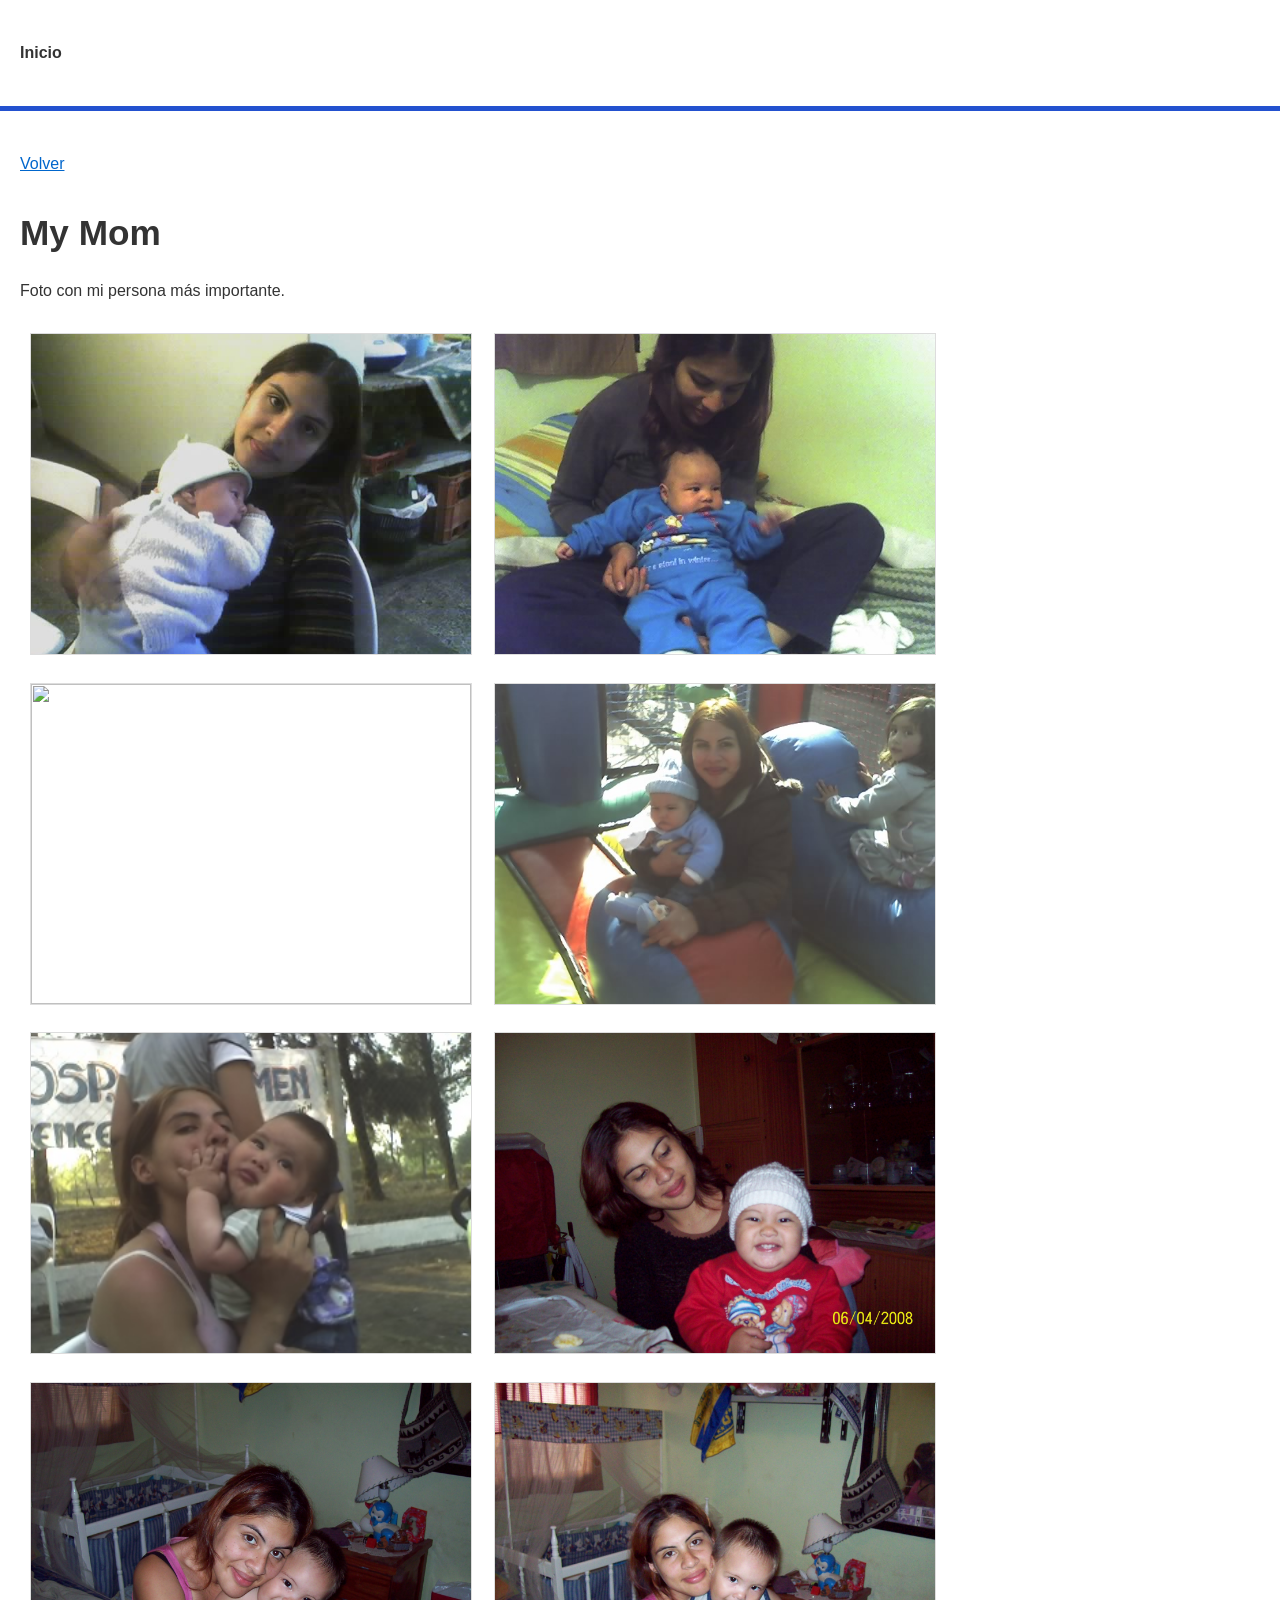
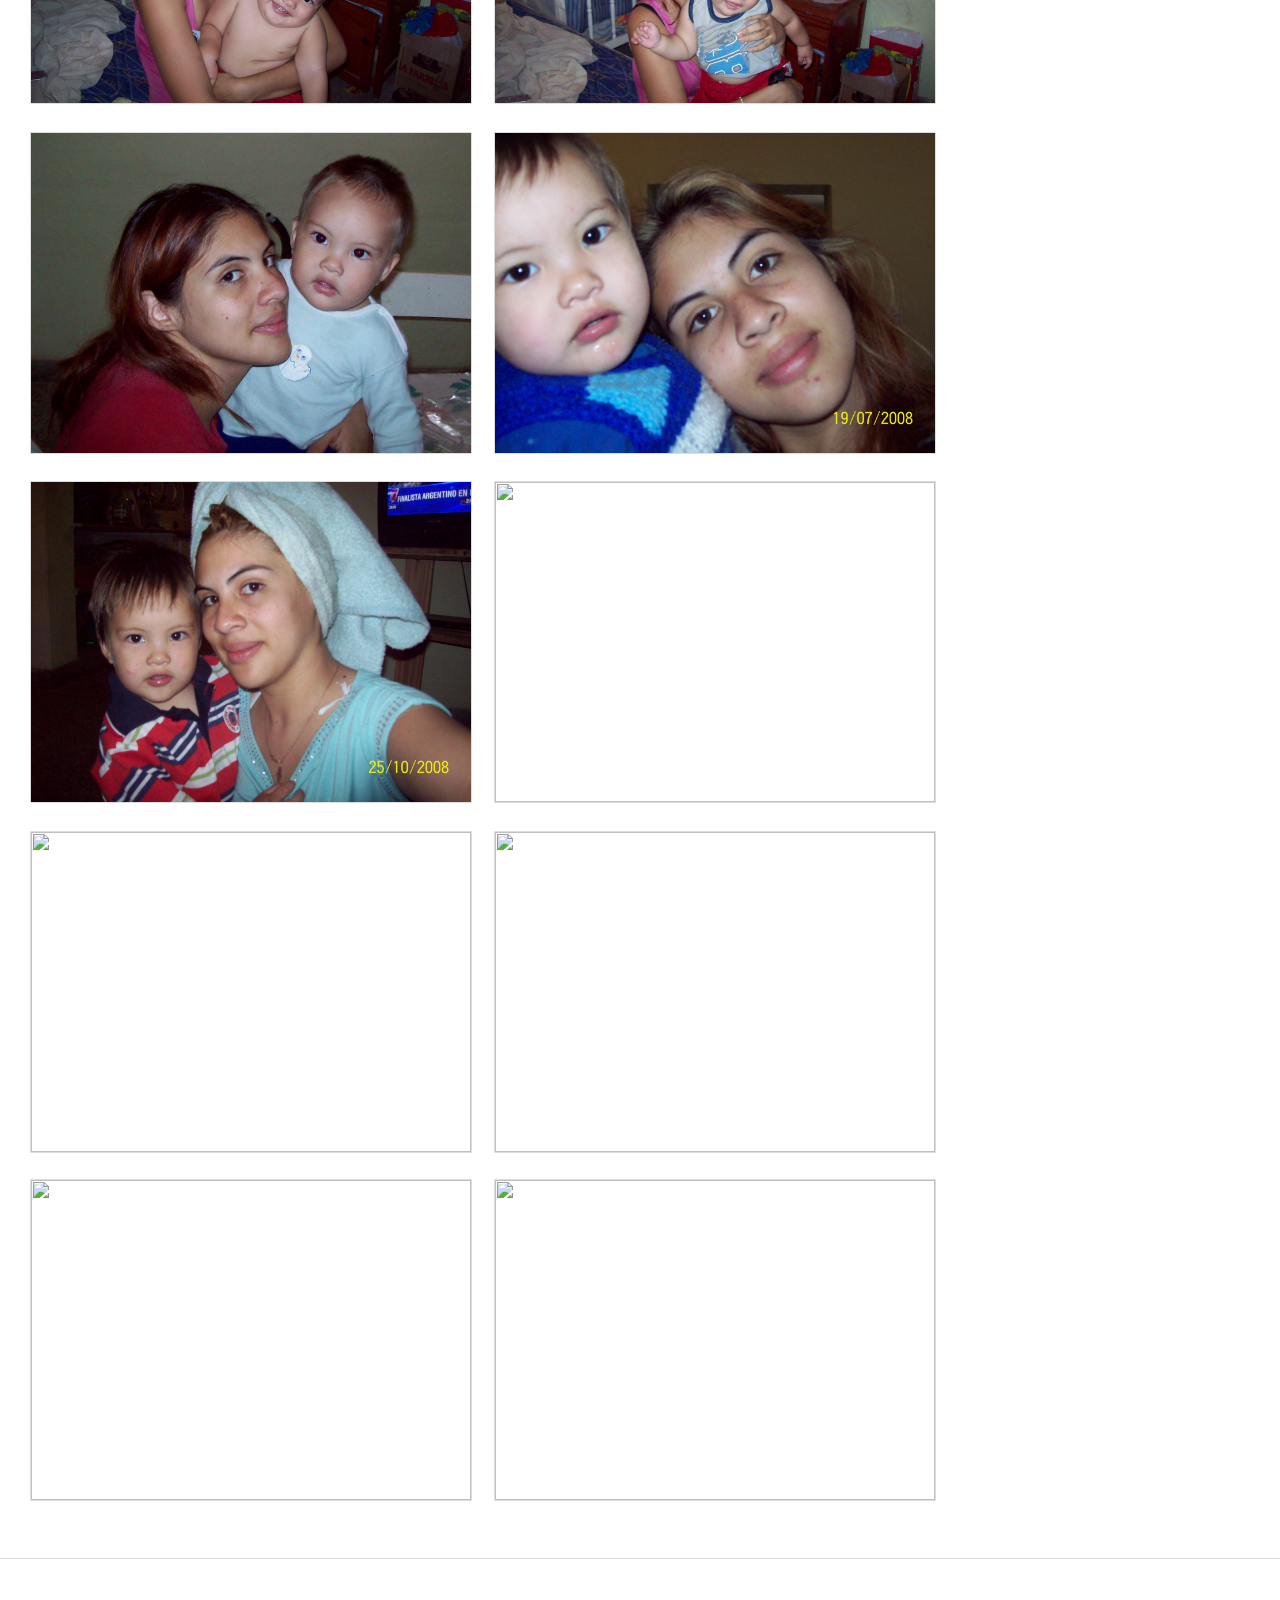
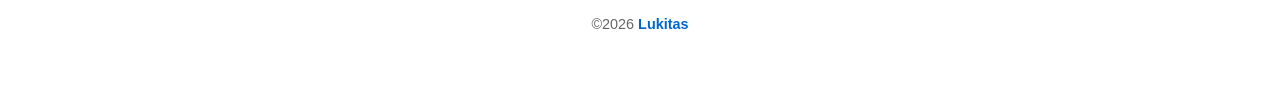
==== familia.html @ 3be33c5d "Add files via upload" ====
<!DOCTYPE html>
<html lang="es">
<head>
  <meta charset="UTF-8" />
  <meta name="viewport" content="width=device-width, initial-scale=1.0" />
  <title>Lucas — Familia</title>
  <link rel="stylesheet" href="estilos.css" />

  <style>

    section, nav, footer {
      max-width: 1400px;
      margin: 0 auto;
      padding: 40px 20px;
    }
    .foto {
      width: 440px;
    }

    .foto img {
      width: 440px;
      height: 320px;
    }
    
    .foto p {
      line-height: 20px;
      font-size: 30px;
    }
  </style>

</head>
<body>

  <nav>
    <a href="index.html">Inicio</a>
  </nav>

  <section>
    <a href="index.html" class="volver">Volver</a>
    <h1>My Mom</h1>
    <p>Foto con mi persona más importante.</p>

    <div class="galeria">

      <div class="foto">
        <img src="mama imagenes/1.jpg"  />
      </div>

      <div class="foto">
        <img src="mama imagenes/2.jpg" />
      </div>

      <div class="foto">
        <img src="MAMA IMAGENES/3.jpg" />
      </div>

      <div class="foto">
        <img src="mama imagenes/4.jpg" />
      </div>

      <div class="foto">
        <img src="mama imagenes/5.jpg" />
      </div>

      <div class="foto">
        <img src="mama imagenes/6.jpg" />
      </div>

      <div class="foto">
        <img src="mama imagenes/7.jpg" />
      </div>

      <div class="foto">
        <img src="mama imagenes/8.jpg" />
      </div>

      <div class="foto">
        <img src="mama imagenes/9.jpg" />
      </div>

      <div class="foto">
        <img src="mama imagenes/10.jpg" />
      </div>

      <div class="foto">
        <img src="mama imagenes/11.jpg" />
      </div>

      <div class="foto">
        <img src="mama imagenes/12.jpg" />
      </div>

      <div class="foto">
        <img src="mama imagenes/13.jpg" />
      </div>

      <div class="foto">
        <img src="mama imagenes/14.jpg" />
      </div>

      <div class="foto">
        <img src="mama imagenes/15.jpg" />
      </div>

      <div class="foto">
        <img src="mama imagenes/16.jpg" />
      </div>

    </div>
  </section>

  <footer>
    <p>©2026 <b> Lukitas</b> </p>
  </footer>

</body>
</html>
---- estilos.css ----
body {
  font-family: Arial, sans-serif;
  font-size: 16px;
  line-height: 1.6;
  color: #333;
  background-color: #fff;
  margin: 0;
  padding: 0;
}

section, nav, footer {
  max-width: 1000px;
  margin: 0 auto;
  padding: 40px 20px;
}



nav {
  padding: 15px 20px;
  border-bottom: 5px solid #2351cf;
}

/* Cada link del nav */
nav a {
  margin-right: 20px;
  color: #333;
  text-decoration: none;
  font-weight: bold;
}

nav a:hover {
  color: #0066cc;
}

.links {
  border-top: #0066cc;
  text-align: center;
}


h1 {
  font-size: 2.2rem;
  margin-bottom: 10px;
}

h2 {
  font-size: 1.5rem;
  border-bottom: 2px solid #eee;
  padding-bottom: 8px;
  margin-bottom: 20px;
}


table {
  margin-top: 20px;
  border-collapse: collapse; 
  width: 100%;
}

td {
  padding: 10px;
  border: 1px solid #ddd;
  vertical-align: top;
}

td:first-child {
  width: 200px;
  background-color: #f5f5f5;
}

strong { 
 color: #0066cc;
}

.galeria {
  margin-top: 20px;
}

.foto {
  display: inline-block;
  width: 300px;      
  margin: 10px;
  vertical-align: top;
  text-align: center;
}

.foto img {
  width: 300px;      /*  mismo valor que .foto */
  height: 225px;
  object-fit: cover;
  border: 1px solid #ddd;
}

.foto p {
  font-size: 0.85rem;
  color: #666;
  margin-top: 6px;
}

a {
  color: #0066cc;
}

a:hover {
  text-decoration: underline;
}

footer {
  border-top: 1px solid #ddd;
  color: #666;
  font-size: 0.9rem;
  text-align: center;
}

#inicio {
  line-height: 1;
}

.foto img {
  transition: transform 0.3s ease, opacity 0.3s ease;
}

.foto img:hover {
  transform: scale(1.15);
  opacity: 0.8;
}

.foto-link {
  display: inline-block;
  width: 300x;
  margin: 10px;
  text-align: center;
}

.foto-link img {
  width: 200px;
  height: 150px;
  object-fit: cover;
}

.descripcion-usuario {
  font-family: Arial, Helvetica, sans-serif;
  font-weight: 400;
  height: 70px;
  line-height: 21px;
}

b {
  color: #0066cc;
}
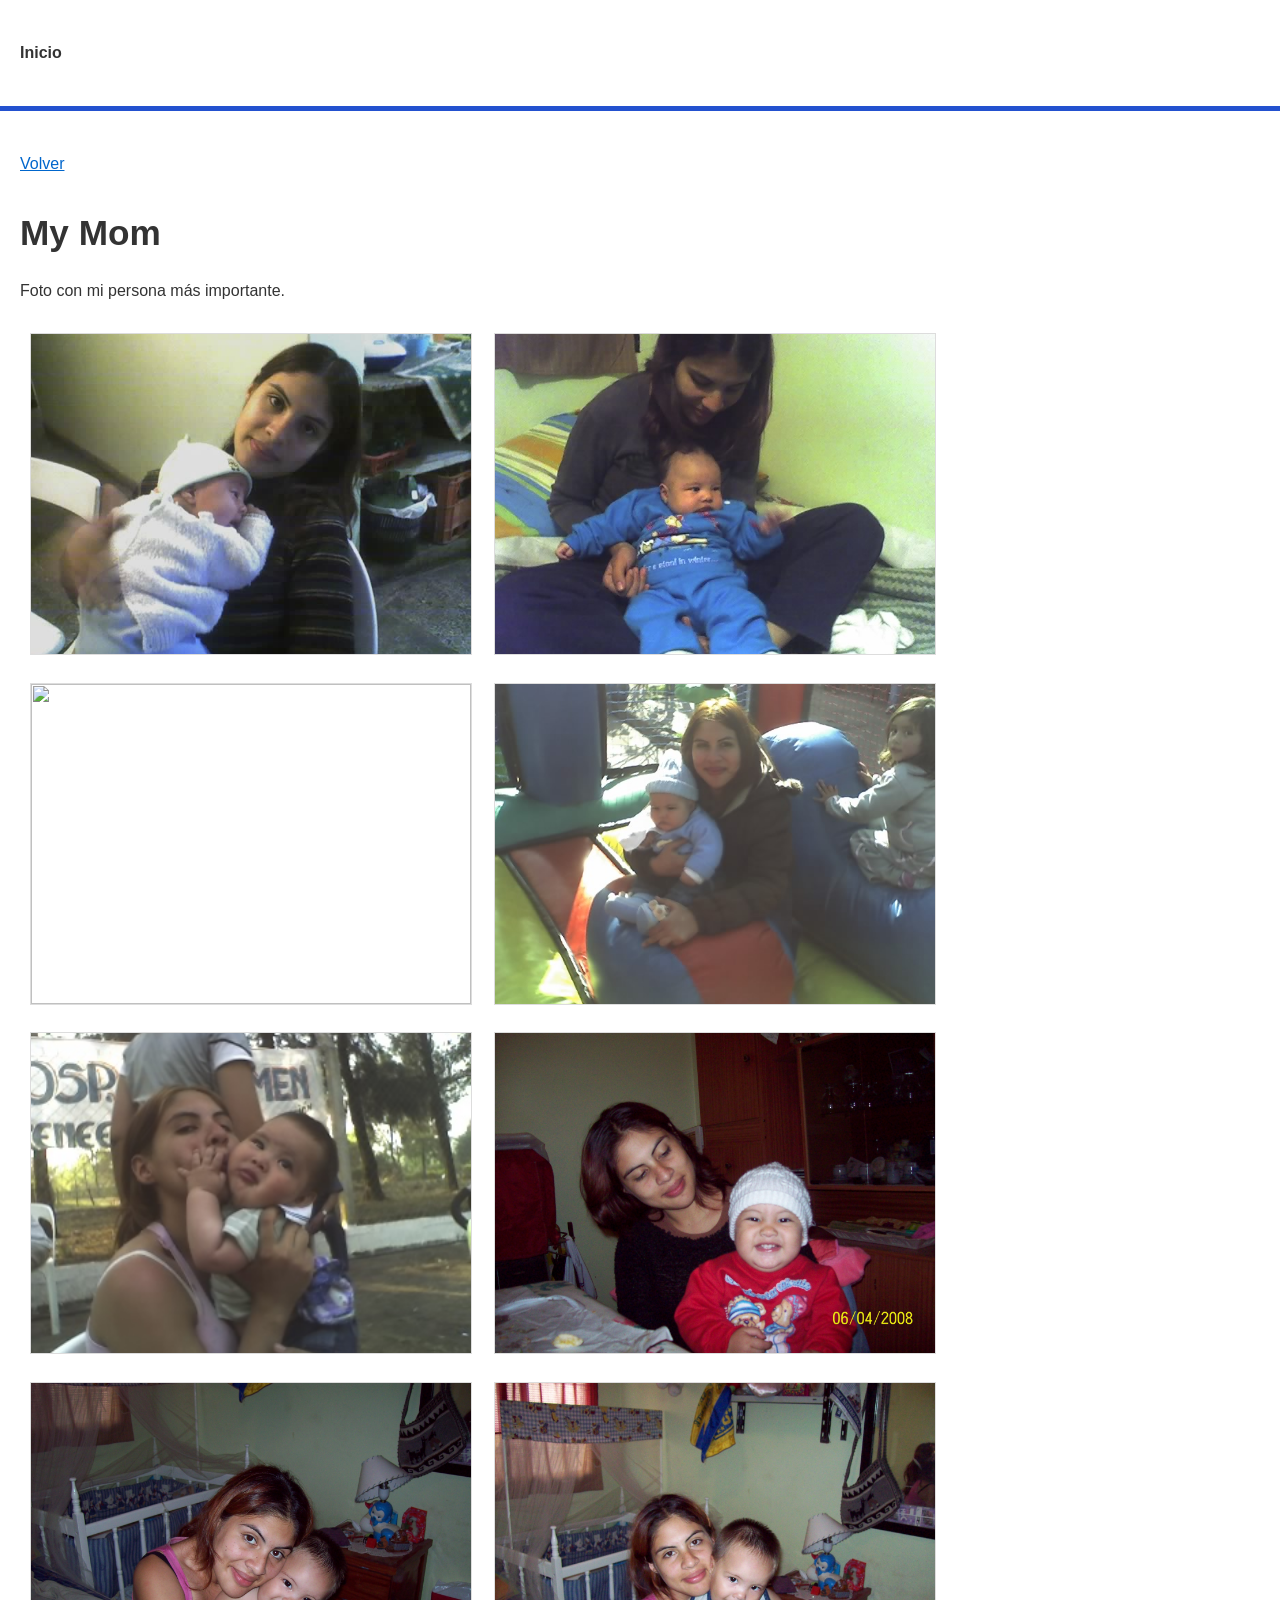
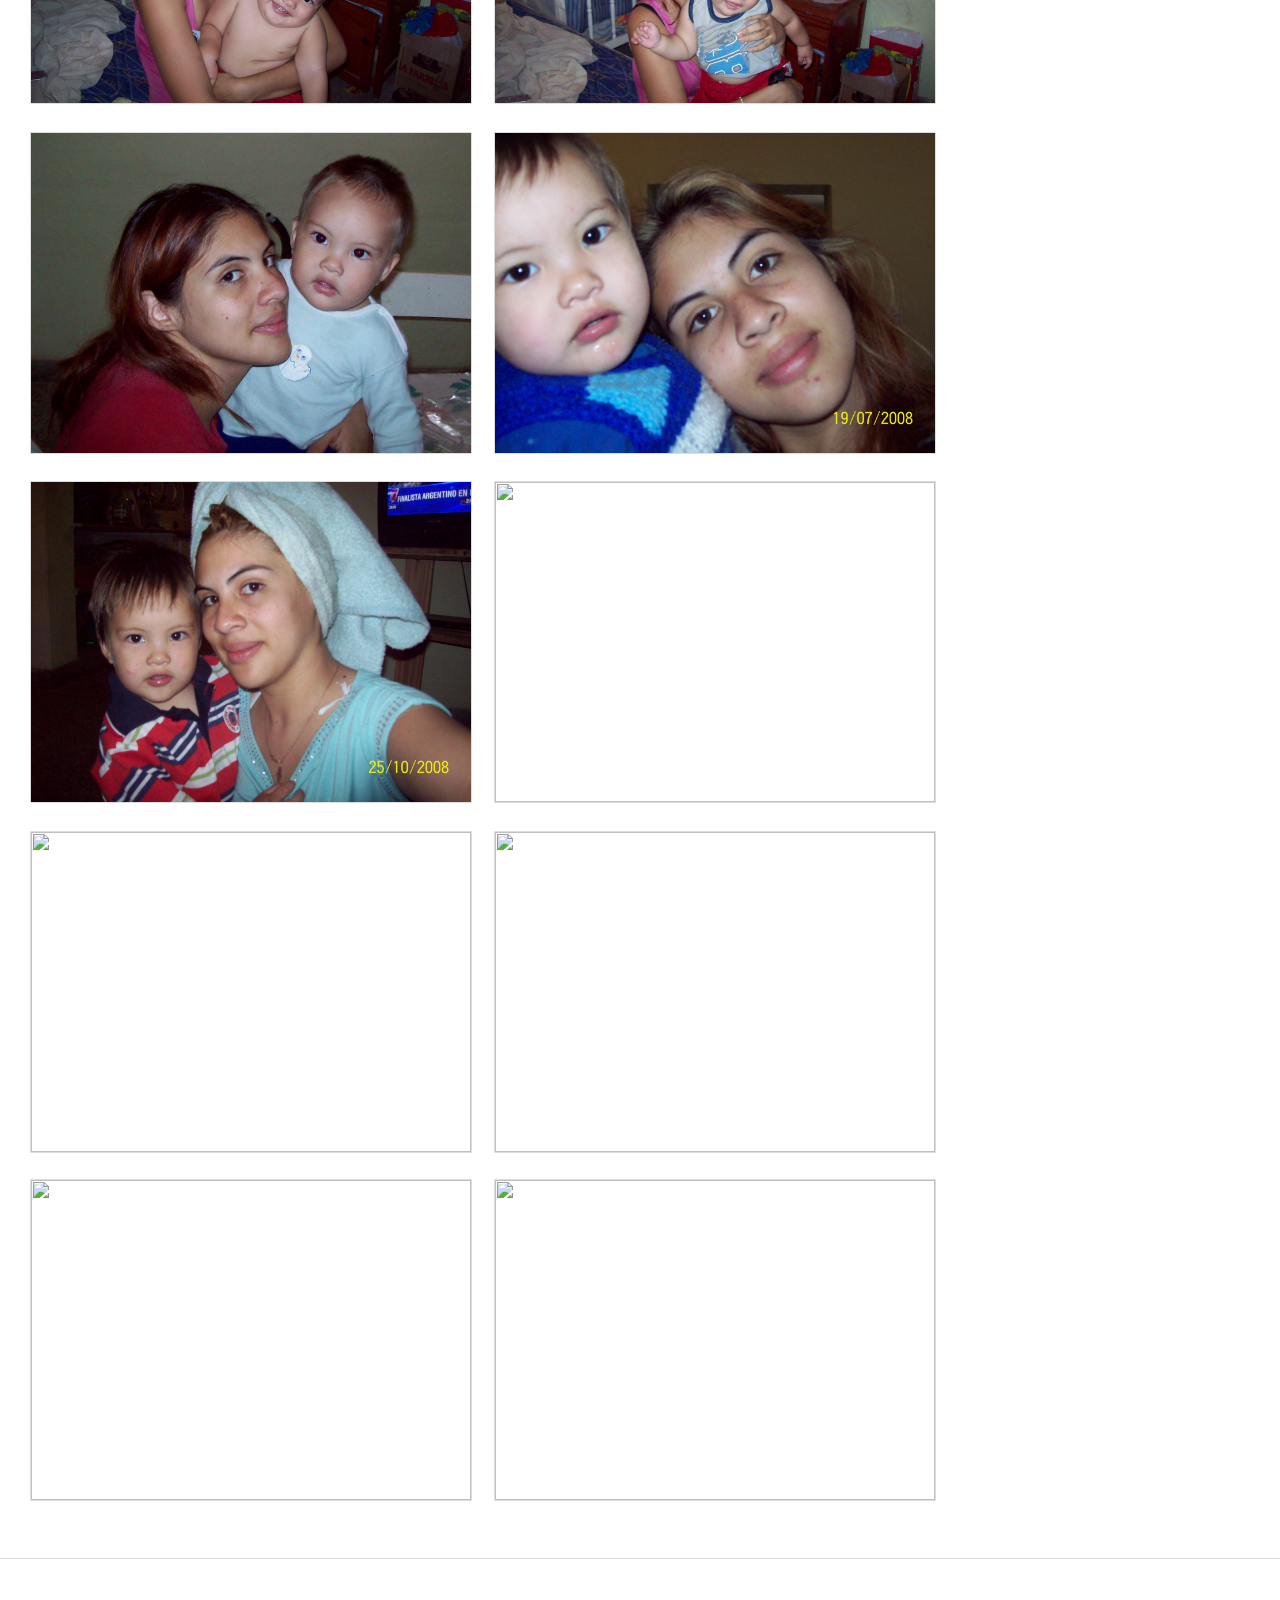
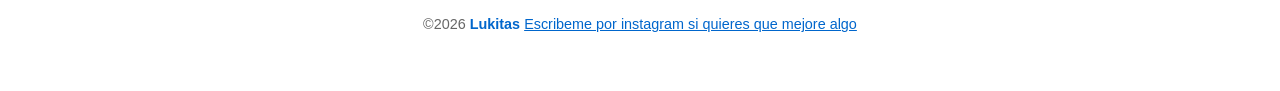
==== commit 2fc13124: "Add files via upload" ====
--- a/familia.html
+++ b/familia.html
@@ -110,7 +110,7 @@
   </section>
 
   <footer>
-    <p>©2026 <b> Lukitas</b> </p>
+    <p>©2026 <b>Lukitas</b> <a href="https://www.instagram.com/lukitaqwq_/" target="_blank"> Escribeme por instagram si quieres que mejore algo</a> </p>
   </footer>
 
 </body>
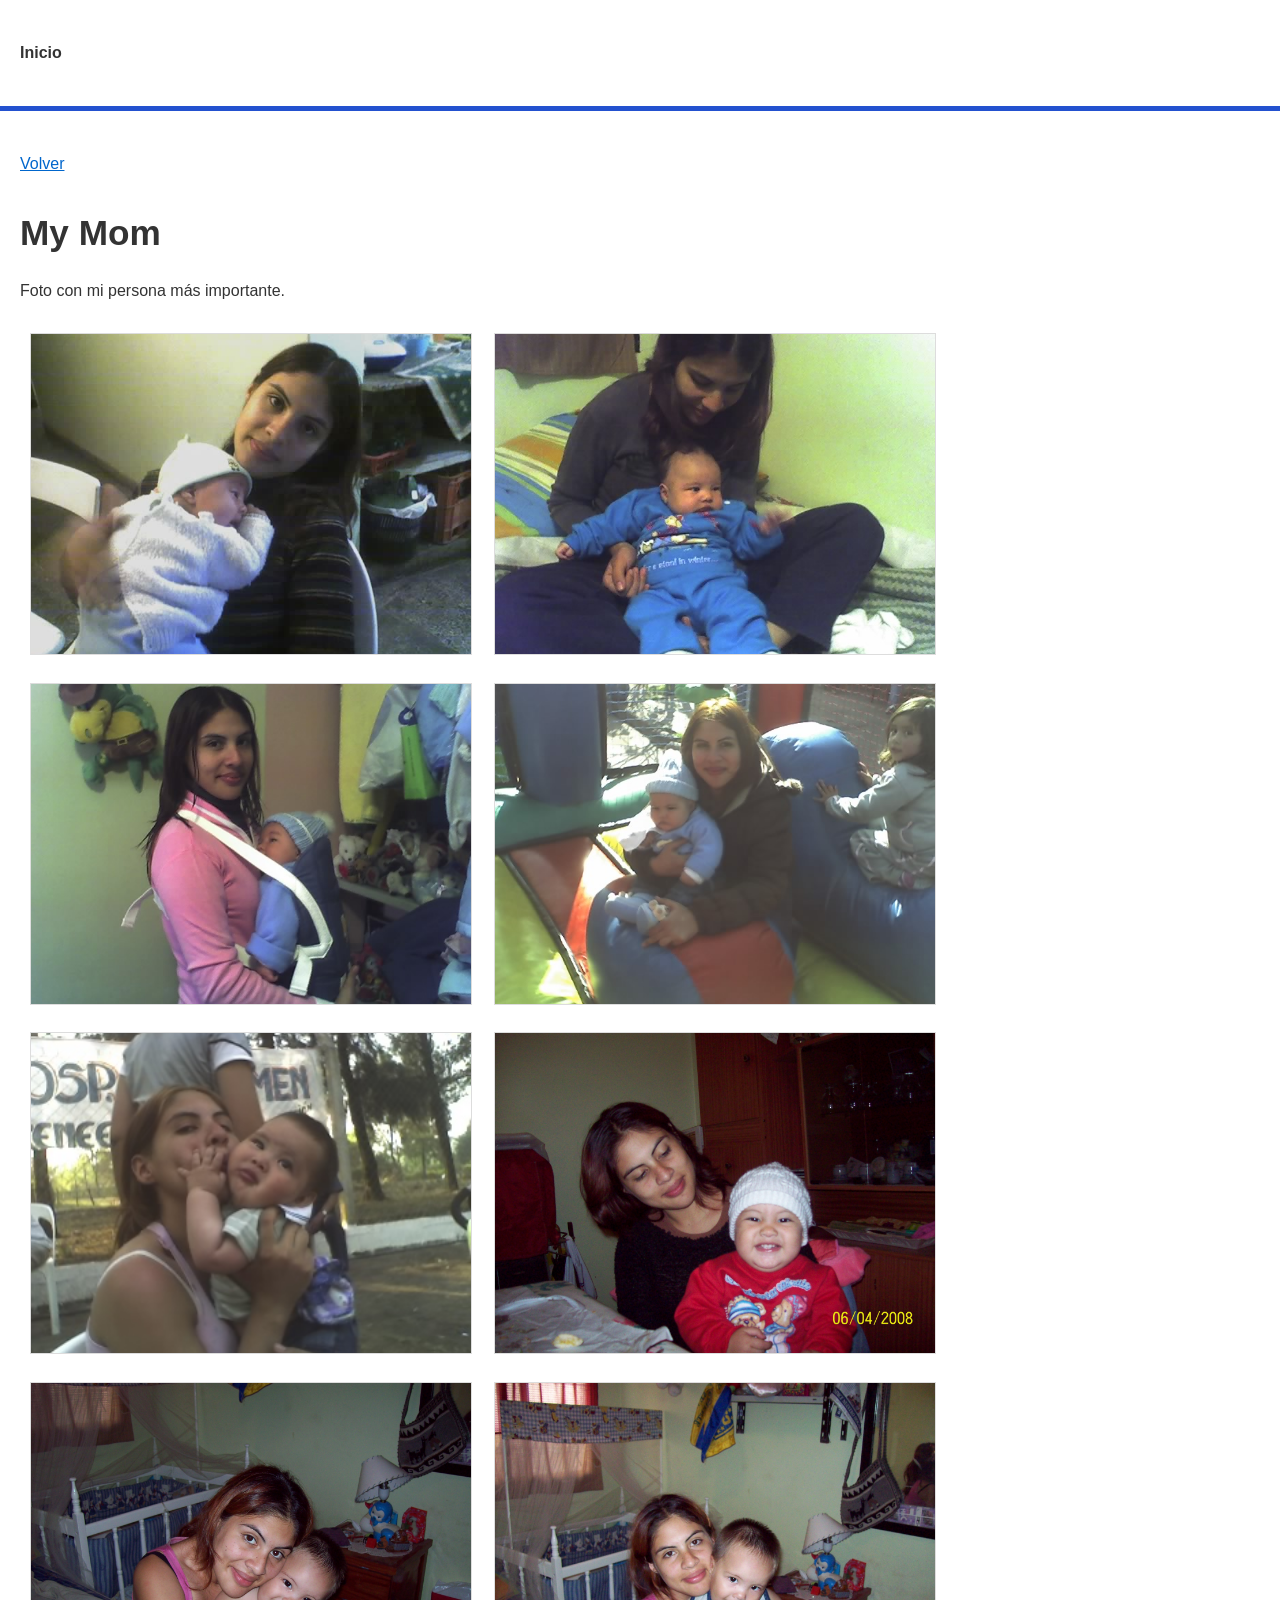
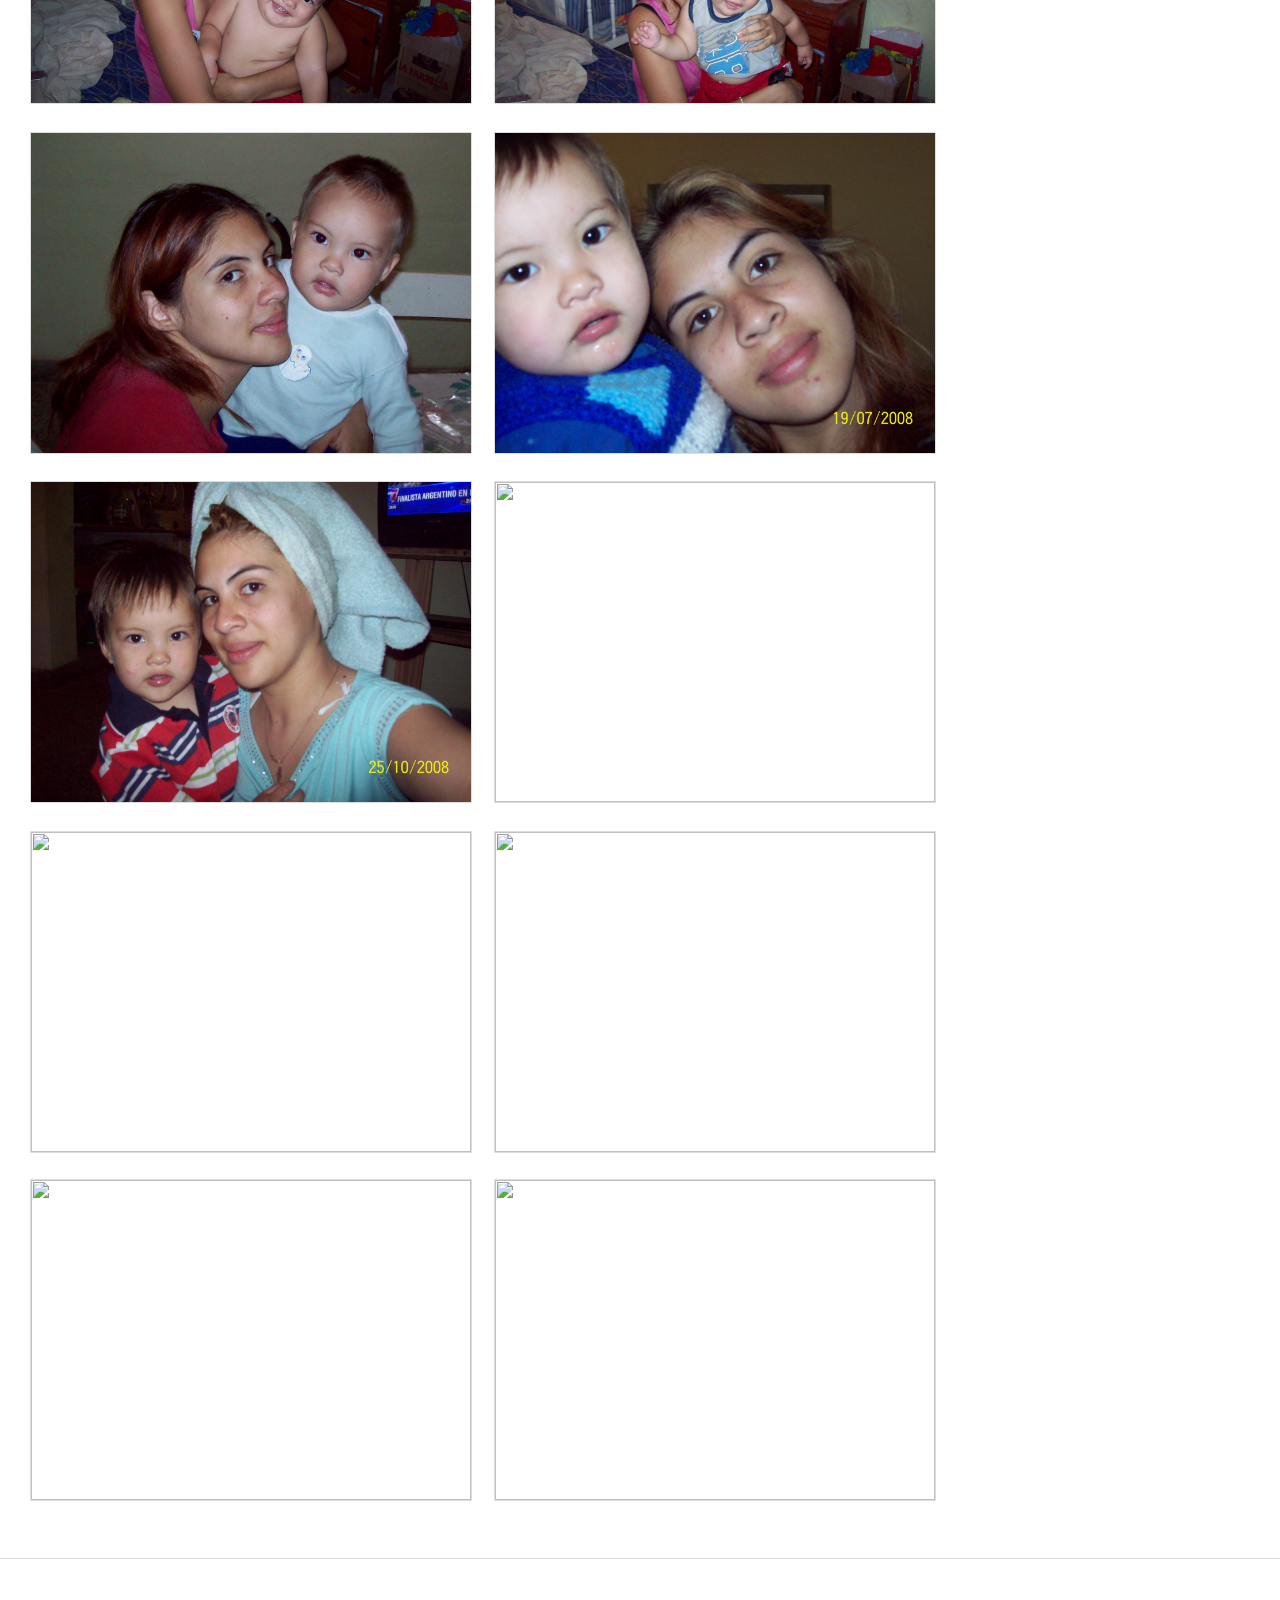
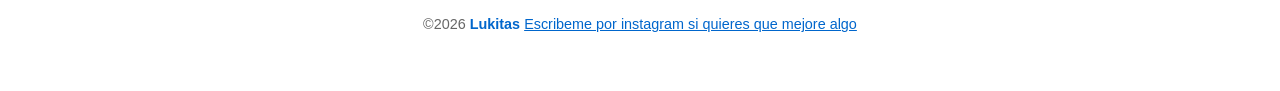
==== commit eaf49e51: "Add files via upload" ====
--- a/familia.html
+++ b/familia.html
@@ -51,7 +51,7 @@
       </div>
 
       <div class="foto">
-        <img src="MAMA IMAGENES/3.jpg" />
+        <img src="mama imagenes/3.jpg" />
       </div>
 
       <div class="foto">
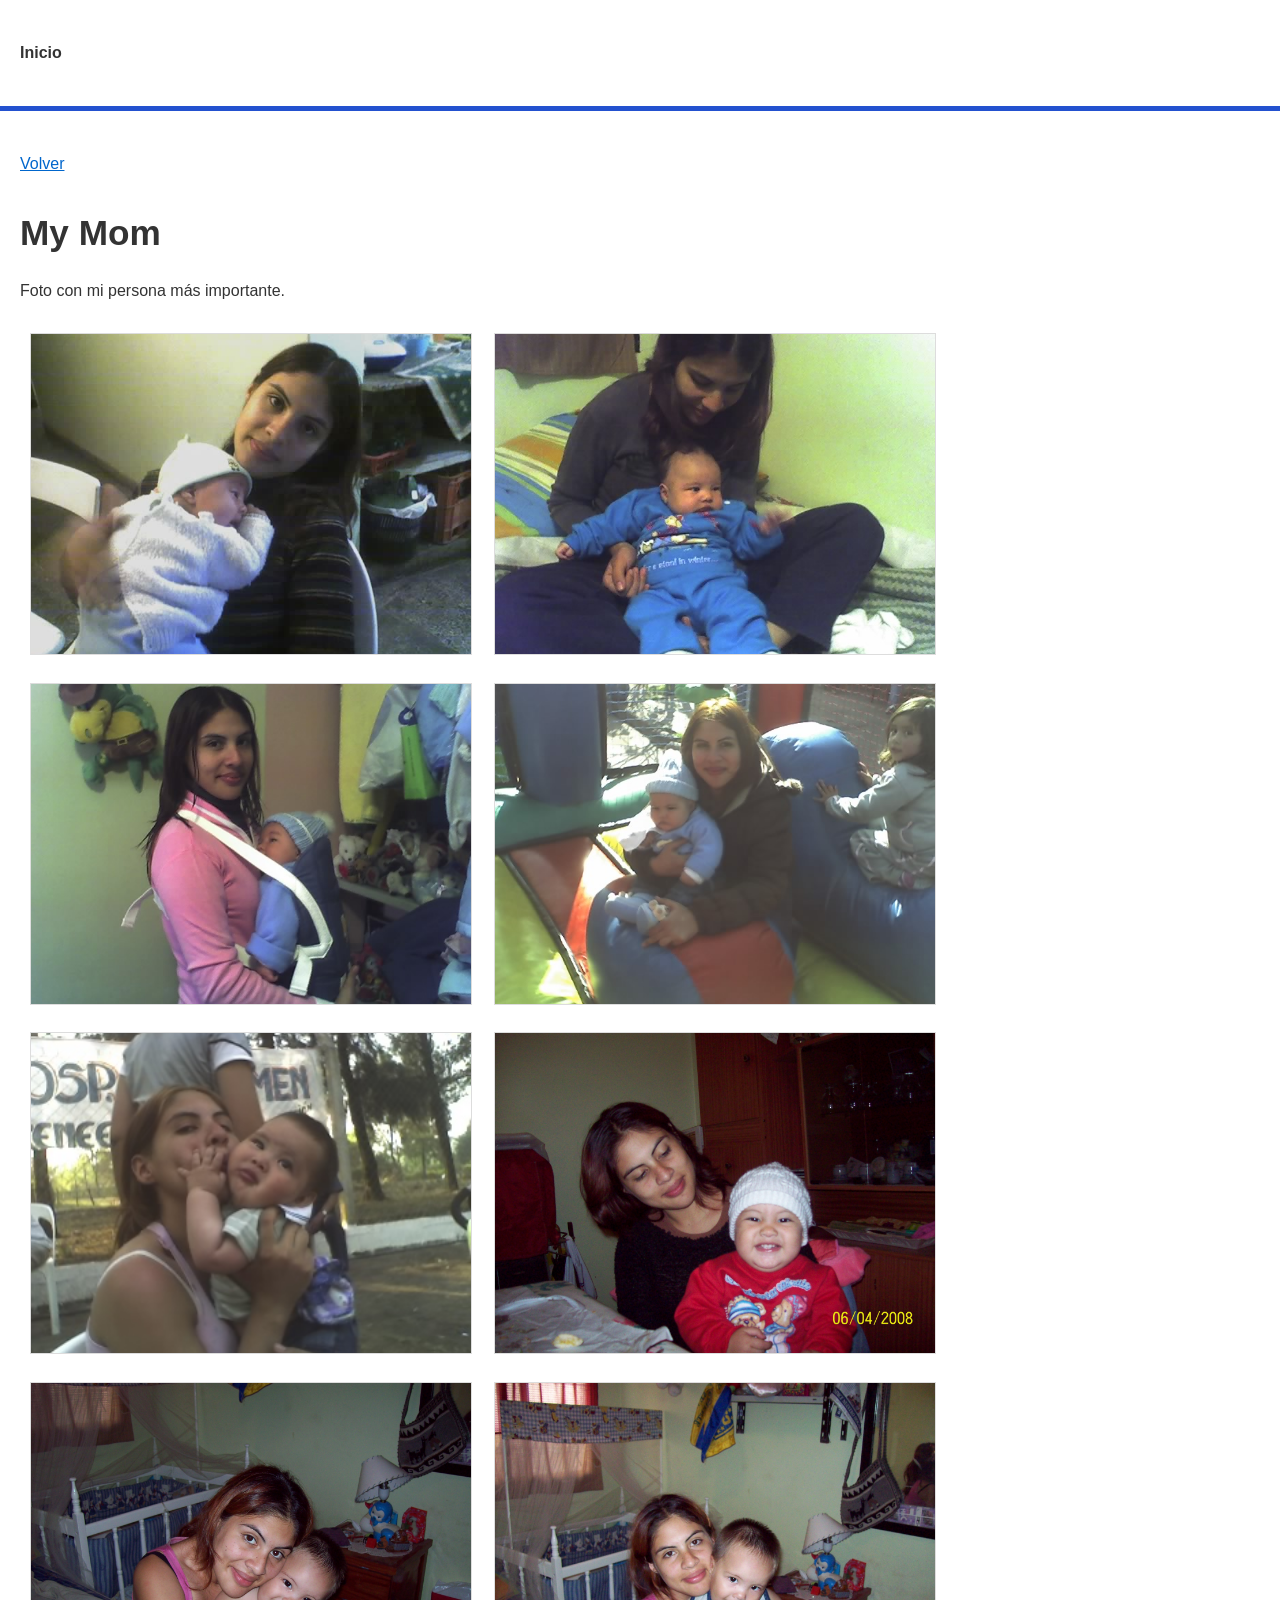
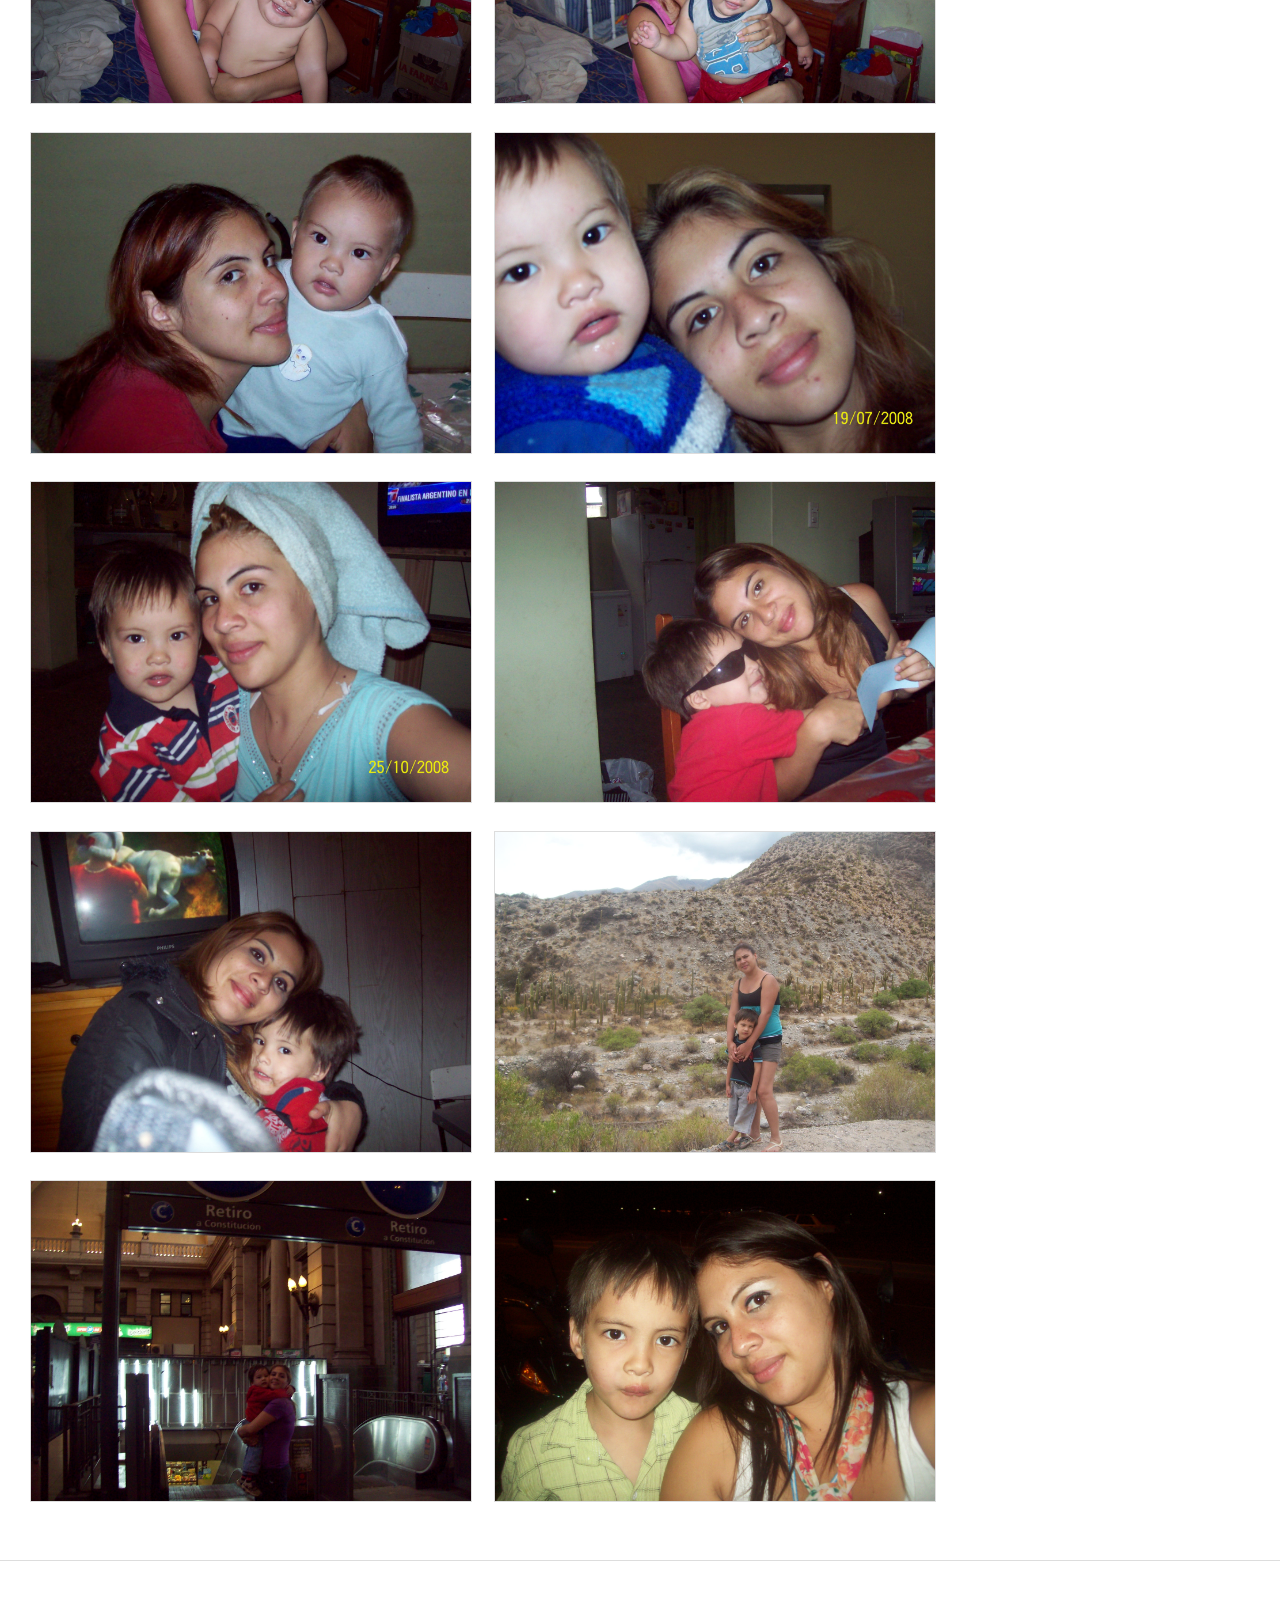
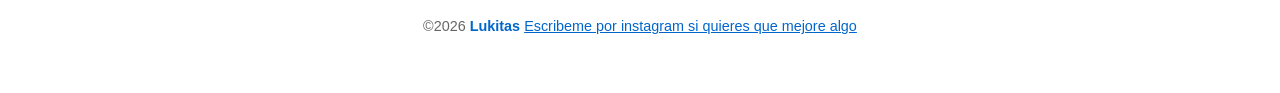
==== commit 24259ce8: "arreglo de no cargar imagenes de familia" ====
--- a/familia.html
+++ b/familia.html
@@ -87,23 +87,23 @@
       </div>
 
       <div class="foto">
-        <img src="mama imagenes/12.jpg" />
+        <img src="mama imagenes/12.JPG" />
       </div>
 
       <div class="foto">
-        <img src="mama imagenes/13.jpg" />
+        <img src="mama imagenes/13.JPG" />
       </div>
 
       <div class="foto">
-        <img src="mama imagenes/14.jpg" />
+        <img src="mama imagenes/14.JPG" />
       </div>
 
       <div class="foto">
-        <img src="mama imagenes/15.jpg" />
+        <img src="mama imagenes/15.JPG" />
       </div>
 
       <div class="foto">
-        <img src="mama imagenes/16.jpg" />
+        <img src="mama imagenes/16.JPG" />
       </div>
 
     </div>
